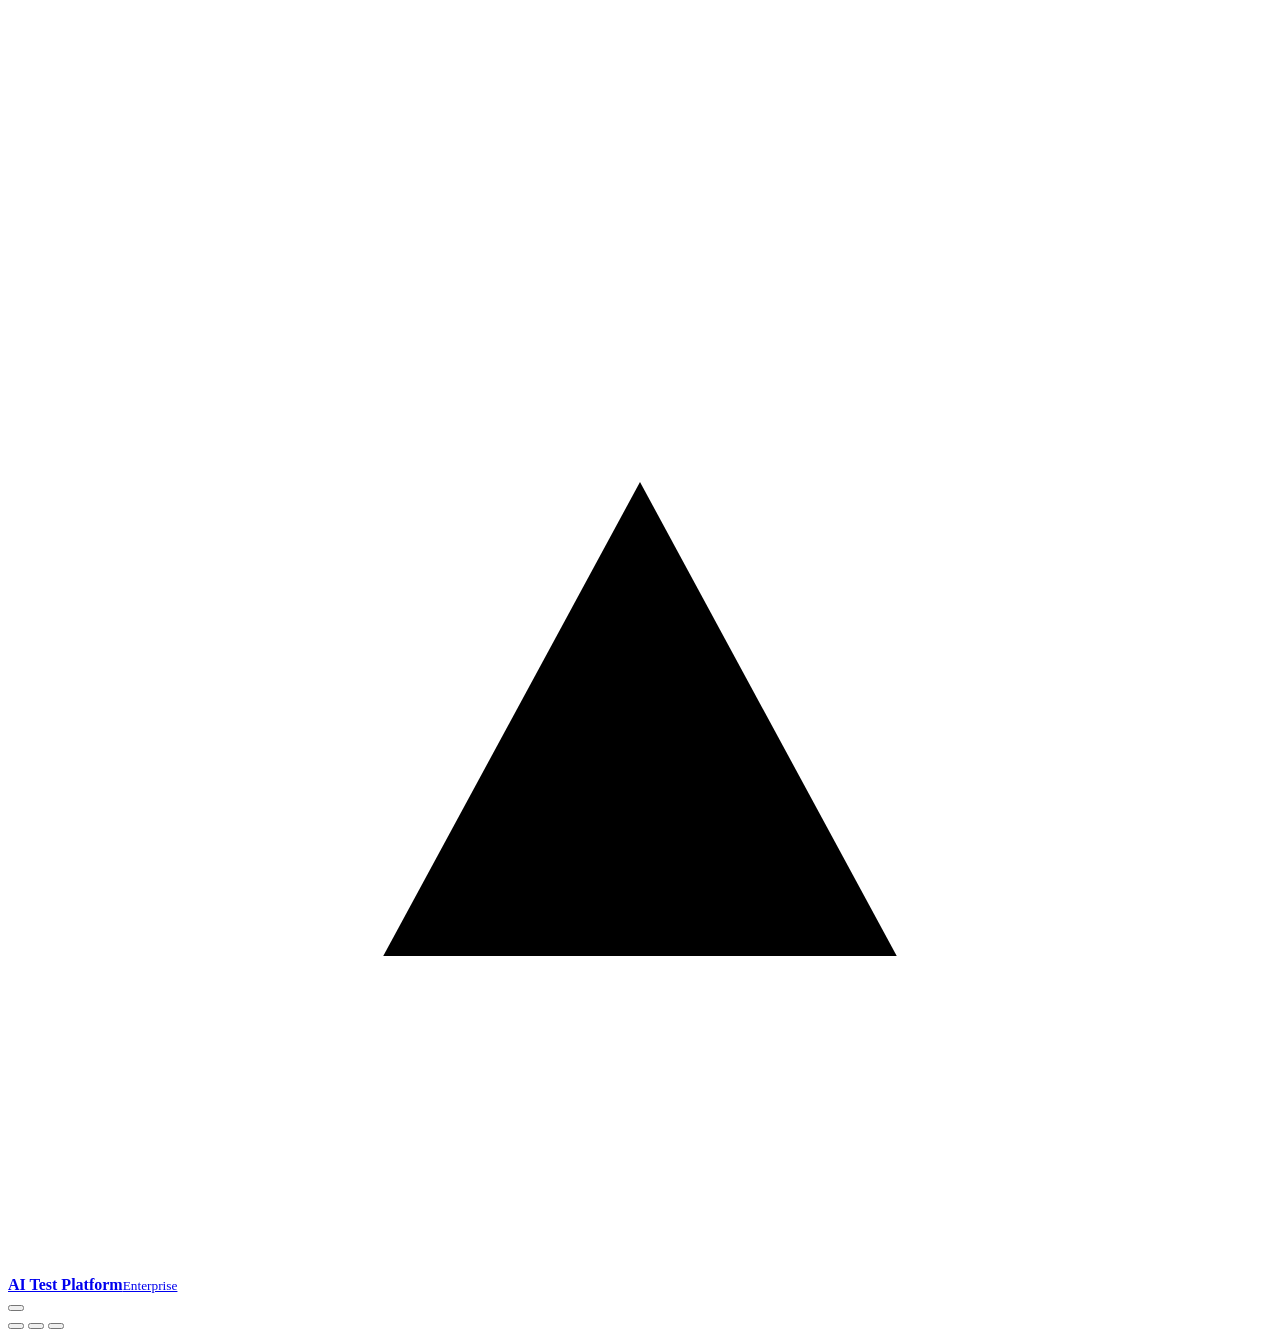
==== appium-robot-mcp/atelier/adapters/web/static/plateforme.html @ 6e644473 "Écran « Couverture des tests » (#couverture) : parcours, modules, tests × écrans - Moteur : couvertu" ====
<!doctype html>
<html lang="fr">
<head>
<meta charset="utf-8">
<meta name="viewport" content="width=device-width, initial-scale=1">
<title>AI Test Platform</title>
<meta name="description" content="AI Test Engineering Platform — espaces de travail de l'automaticien">
<link rel="icon" href="data:,">
<script>
  /* thème avant le premier rendu (évite le flash) : choix mémorisé, sinon préférence du système */
  (function () {
    var t = null;
    try { t = localStorage.getItem("atelier-theme"); } catch (e) { /* stockage indisponible */ }
    if (t !== "light" && t !== "dark") t = matchMedia("(prefers-color-scheme: dark)").matches ? "dark" : "light";
    document.documentElement.setAttribute("data-theme", t);
  })();
</script>
<link rel="stylesheet" href="/static/plateforme.css">
</head>
<body>
<script>
  /* barre latérale réduite : état mémorisé, posé avant le premier rendu */
  try { if (localStorage.getItem("atelier-nav") === "reduite") document.body.classList.add("nav-reduite"); } catch (e) { /* stockage indisponible */ }
</script>
<aside class="nav-lat" aria-label="Navigation">
  <a class="logo" href="#dashboard" title="Accueil">
    <svg viewBox="0 0 32 32" aria-hidden="true"><path d="M16 3 29 27H3Z" fill="none" stroke="var(--logo-1)" stroke-width="2.6" stroke-linejoin="round"/>
      <path d="M16 12 22.5 24h-13Z" fill="var(--logo-2)"/></svg>
    <div><b>AI Test Platform</b><small>Enterprise</small></div>
  </a>
  <nav class="onglets" id="onglets" aria-label="Espaces"></nav>
  <div class="nav-pied"><button id="b-nav" aria-expanded="true"></button></div>
</aside>
<header class="entete">
  <div class="ctx" id="ctx" aria-label="Contexte de travail"></div>
  <div class="droite">
    <button class="icone" id="b-alertes" title="Anomalies et propositions à valider" aria-label="Anomalies"></button>
    <button class="icone" id="b-aide" title="Aide" aria-label="Aide"></button>
    <button class="icone" id="b-theme" title="Basculer le thème clair / sombre" aria-label="Basculer le thème"></button>
    <a class="icone" href="/" title="Interface classique (connexion device, carte, agent intégré)" aria-label="Interface classique"></a>
    <div class="utilisateur" id="utilisateur"></div>
  </div>
</header>
<main id="ecran"></main>
<script src="/static/graphe.js"></script>
<script src="/static/plateforme.js"></script>
<script src="/static/ecran_graphe.js"></script>
<script src="/static/ecran_bdd.js"></script>
<script src="/static/ecran_editeur.js"></script>
<script src="/static/ecran_execution.js"></script>
<script src="/static/ecran_suivi.js"></script>
<script src="/static/ecran_divers.js"></script>
<script src="/static/ecran_pilotage.js"></script>
<script src="/static/ecran_accueil.js"></script>
<script src="/static/ecran_couverture_intel.js"></script>
<script src="/static/ecran_strategie.js"></script>
<script src="/static/ecran_conception.js"></script>
<script src="/static/ecran_comportement.js"></script>
<script src="/static/ecran_parcours.js"></script>
<script src="/static/ecran_studio.js"></script>
<script src="/static/ecran_releases.js"></script>
<script src="/static/ecran_ia.js"></script>
<script src="/static/ecran_centre.js"></script>
<script src="/static/ecran_tests.js"></script>
<script src="/static/ecran_lots.js"></script>
<script src="/static/ecran_couverture_tests.js"></script>
<script src="/static/ecran_echecs.js"></script>
<script src="/static/ecran_gouvernance.js"></script>
<script src="/static/ecran_intelligence.js"></script>
<script src="/static/ecran_discovery_donnees.js"></script>
<script src="/static/ecran_discovery_parcours.js"></script>
<script src="/static/ecran_discovery.js"></script>
<script src="/static/discovery_flottant.js"></script>
<script src="/static/console_agent.js"></script>
<script src="/static/suivi_cursor.js"></script>
<script>Atelier.demarrer();</script>
</body>
</html>
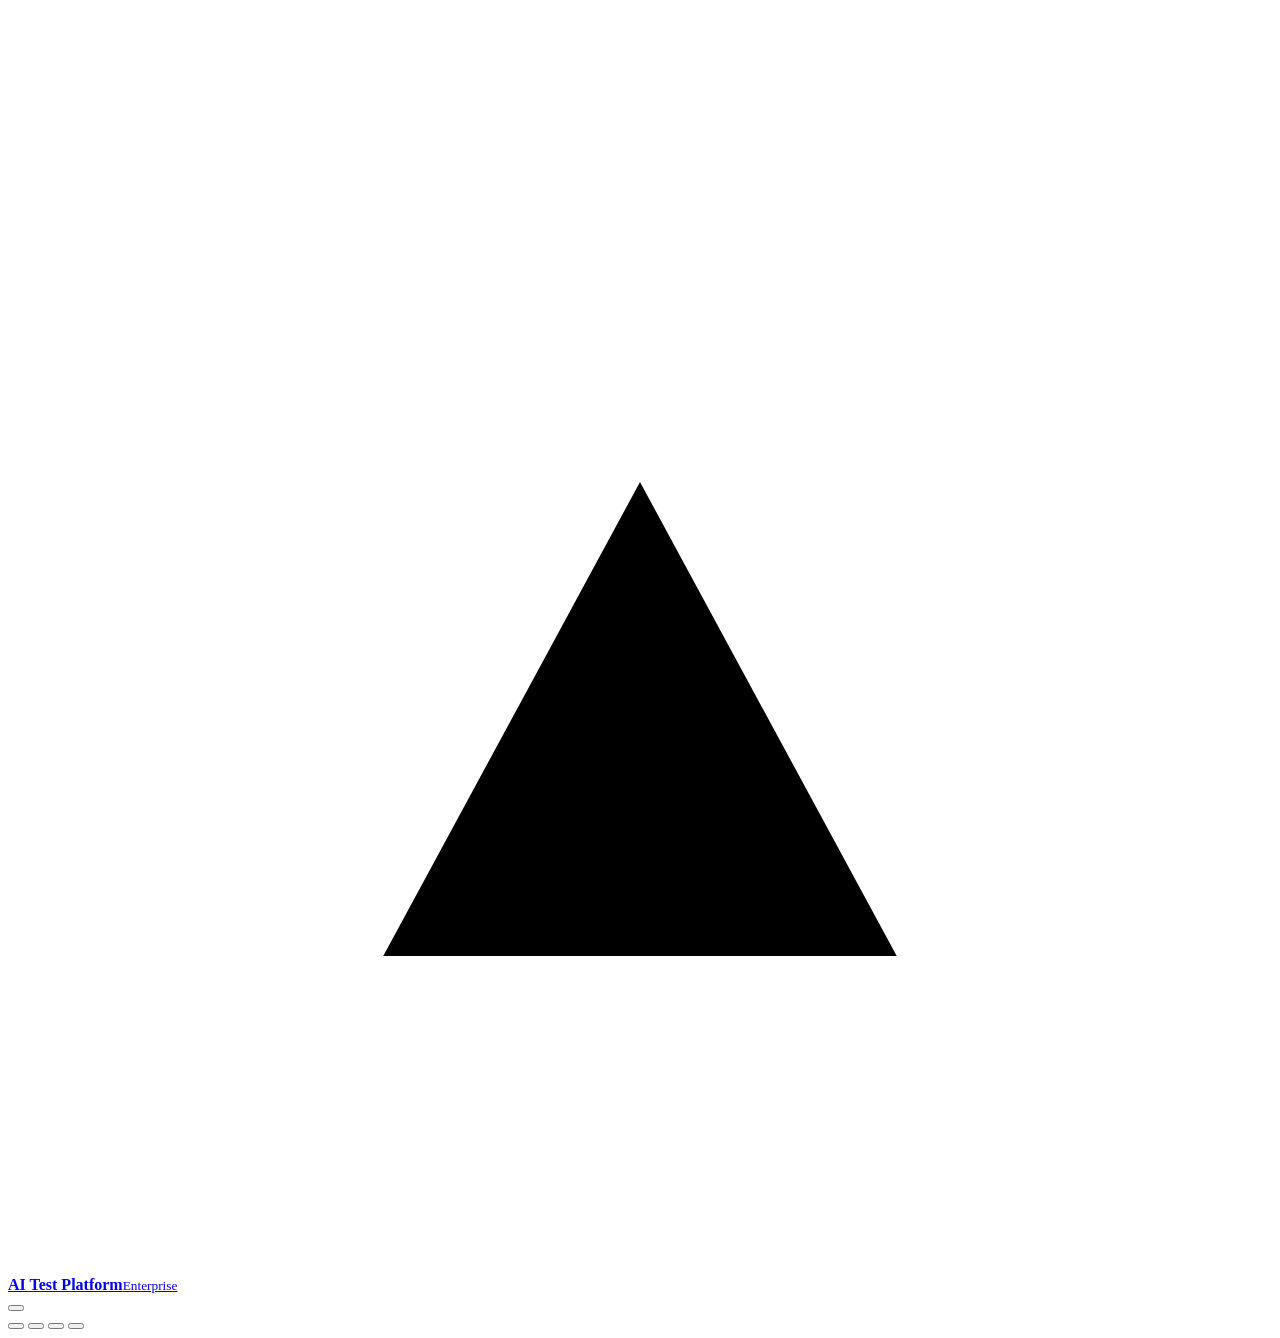
==== commit da984d18: "Atelier en Kanban, flux simple vers Xray, Mes demandes et Claude Code en ligne de commande - Atelier" ====
--- a/appium-robot-mcp/atelier/adapters/web/static/plateforme.html
+++ b/appium-robot-mcp/atelier/adapters/web/static/plateforme.html
@@ -23,7 +23,7 @@
   try { if (localStorage.getItem("atelier-nav") === "reduite") document.body.classList.add("nav-reduite"); } catch (e) { /* stockage indisponible */ }
 </script>
 <aside class="nav-lat" aria-label="Navigation">
-  <a class="logo" href="#dashboard" title="Accueil">
+  <a class="logo" href="#atelier" title="Atelier">
     <svg viewBox="0 0 32 32" aria-hidden="true"><path d="M16 3 29 27H3Z" fill="none" stroke="var(--logo-1)" stroke-width="2.6" stroke-linejoin="round"/>
       <path d="M16 12 22.5 24h-13Z" fill="var(--logo-2)"/></svg>
     <div><b>AI Test Platform</b><small>Enterprise</small></div>
@@ -34,6 +34,7 @@
 <header class="entete">
   <div class="ctx" id="ctx" aria-label="Contexte de travail"></div>
   <div class="droite">
+    <button class="btn-demandes" id="b-demandes" title="Mes demandes" aria-label="Mes demandes"></button>
     <button class="icone" id="b-alertes" title="Anomalies et propositions à valider" aria-label="Anomalies"></button>
     <button class="icone" id="b-aide" title="Aide" aria-label="Aide"></button>
     <button class="icone" id="b-theme" title="Basculer le thème clair / sombre" aria-label="Basculer le thème"></button>
@@ -64,6 +65,9 @@
 <script src="/static/ecran_tests.js"></script>
 <script src="/static/ecran_lots.js"></script>
 <script src="/static/ecran_couverture_tests.js"></script>
+<script src="/static/ecran_run_graphe.js"></script>
+<script src="/static/ecran_travaux.js"></script>
+<script src="/static/ecran_atelier.js"></script>
 <script src="/static/ecran_echecs.js"></script>
 <script src="/static/ecran_gouvernance.js"></script>
 <script src="/static/ecran_intelligence.js"></script>
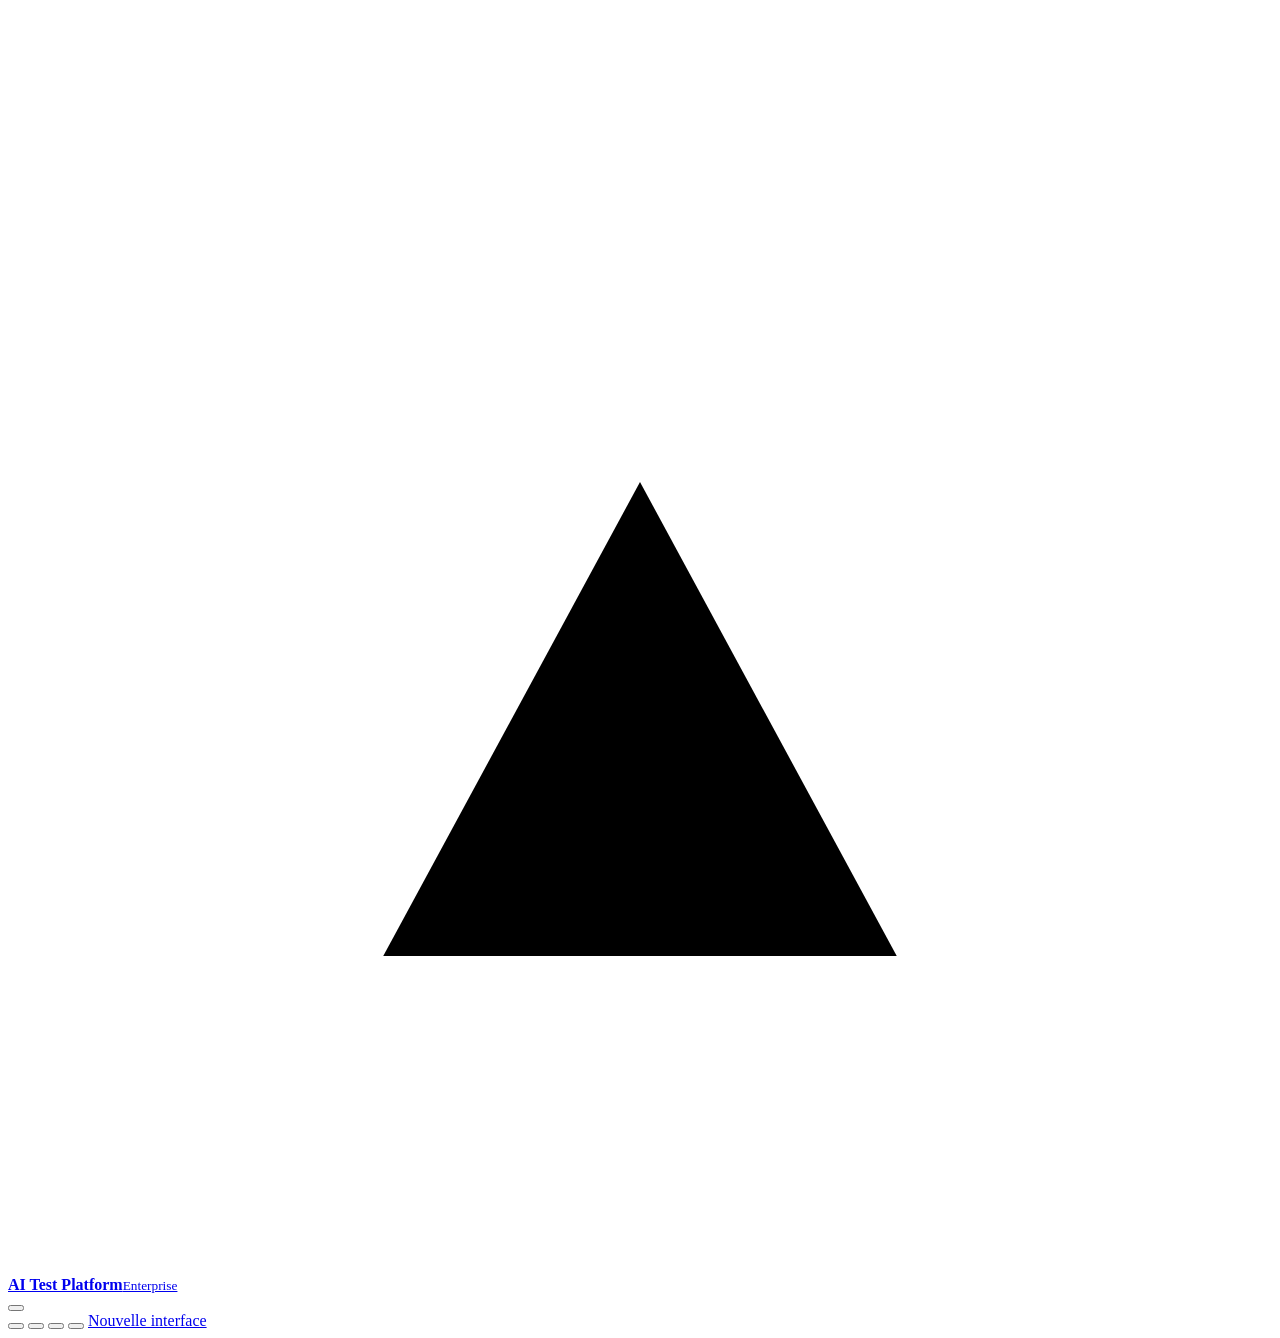
==== commit 921b0c7d: "QAFlow (Q0 à Q4), XCUITest pour iOS, un dépôt par technologie - Nouvelle interface /qaflow à côté de" ====
--- a/appium-robot-mcp/atelier/adapters/web/static/plateforme.html
+++ b/appium-robot-mcp/atelier/adapters/web/static/plateforme.html
@@ -38,6 +38,7 @@
     <button class="icone" id="b-alertes" title="Anomalies et propositions à valider" aria-label="Anomalies"></button>
     <button class="icone" id="b-aide" title="Aide" aria-label="Aide"></button>
     <button class="icone" id="b-theme" title="Basculer le thème clair / sombre" aria-label="Basculer le thème"></button>
+    <a class="btn petit" href="/qaflow" title="Nouvelle interface QAFlow (aperçu, en cours de refonte) : mêmes données, même session">Nouvelle interface</a>
     <a class="icone" href="/" title="Interface classique (connexion device, carte, agent intégré)" aria-label="Interface classique"></a>
     <div class="utilisateur" id="utilisateur"></div>
   </div>
@@ -68,6 +69,8 @@
 <script src="/static/ecran_run_graphe.js"></script>
 <script src="/static/ecran_travaux.js"></script>
 <script src="/static/ecran_atelier.js"></script>
+<script src="/static/ecran_donnees.js"></script>
+
 <script src="/static/ecran_echecs.js"></script>
 <script src="/static/ecran_gouvernance.js"></script>
 <script src="/static/ecran_intelligence.js"></script>
@@ -76,6 +79,9 @@
 <script src="/static/ecran_discovery.js"></script>
 <script src="/static/discovery_flottant.js"></script>
 <script src="/static/console_agent.js"></script>
+<script src="/static/ecran_adoption.js"></script>
+<script src="/static/ecran_automatiser.js"></script>
+<script src="/static/activite.js"></script>
 <script src="/static/suivi_cursor.js"></script>
 <script>Atelier.demarrer();</script>
 </body>
